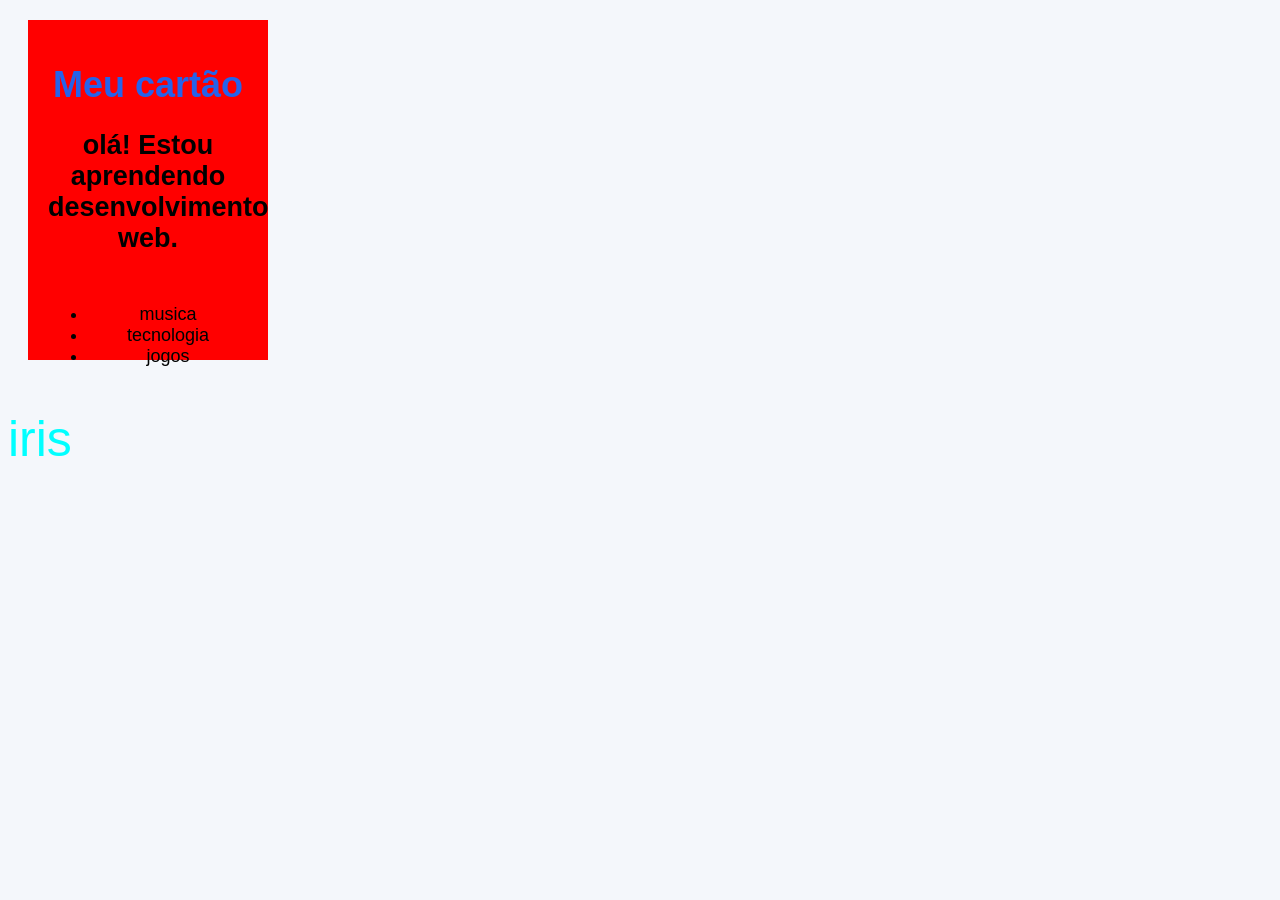
==== aula-13/exemplos/index.html @ 92a66ed4 "concluida" ====
<!DOCTYPE html>
<html lang="en">
<head>
    <meta charset="UTF-8">
    <meta name="viewport" content="width=device-width, initial-scale=1.0">
    <title>Document</title>  

    <link rel="stylesheet" href="styles.css">
</head>
<body>
    <div class="box">
    <h1>Meu cartão</h1>
    <h2>olá! Estou aprendendo desenvolvimento web.</h2>
    <p></p>
    <ul> 
   <li>musica</li>
   <li>tecnologia</li>
   <li>jogos</li>
    </ul>
</div>
<p>iris</p>


</body>
</html>
---- aula-13/exemplos/styles.css ----
body{
    background: #f4f7fb;
    font-family: arial, sans-serif;
}
h1 {
    color: #2563eb;
}

.box{
    background: red;
    width: 200px;
    height: 300px;
    padding: 20px;
    margin:20px;
    font-size: 18px;
    text-align: center;

} 

p{color:aqua;
font-size:50px;    
}
.destaque{background: pink;
height:150px ;
width:100px;
}
#titulo{color: #f4f7fb;}
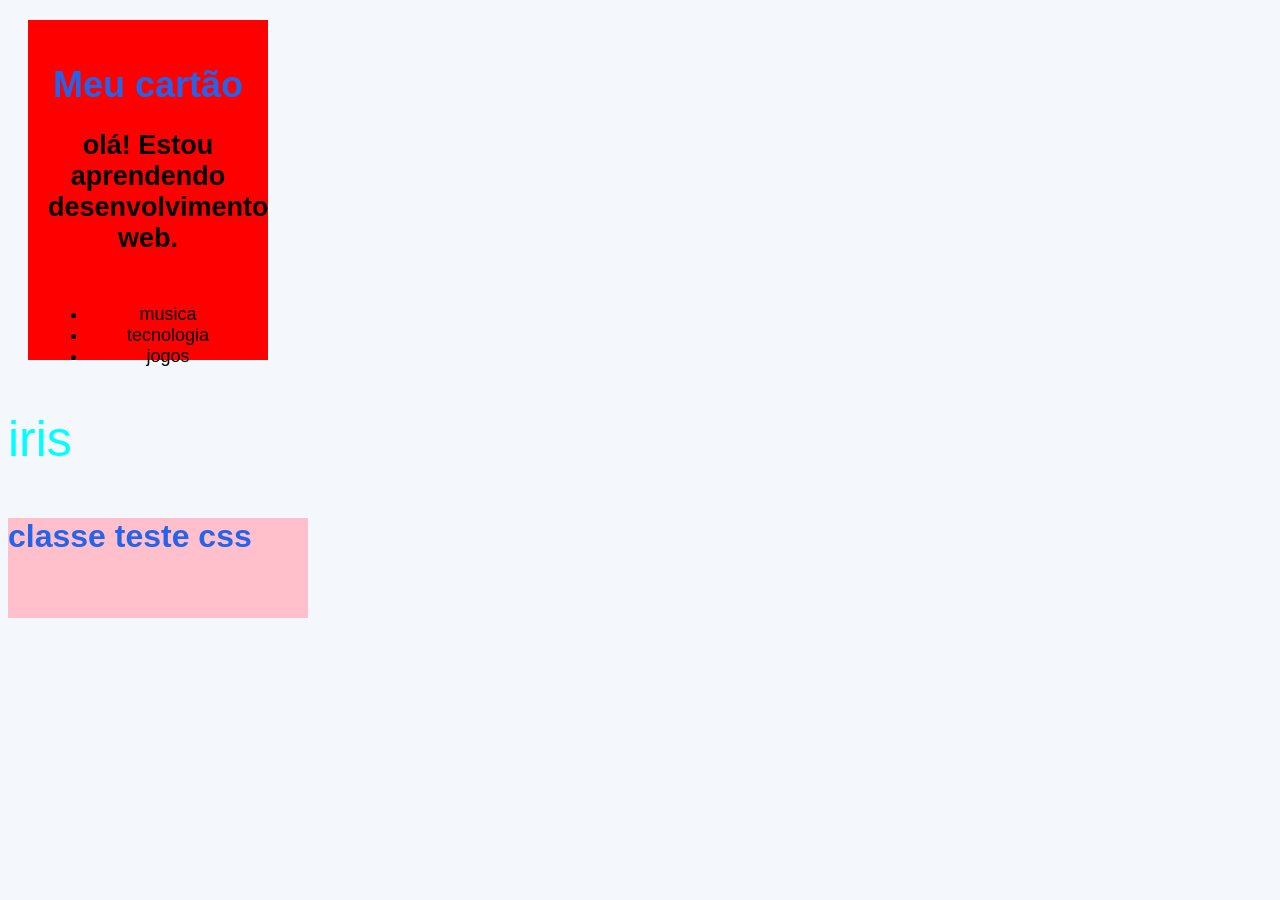
==== commit 8eb2c54d: "concluida" ====
--- a/aula-13/exemplos/index.html
+++ b/aula-13/exemplos/index.html
@@ -19,6 +19,7 @@
     </ul>
 </div>
 <p>iris</p>
+<h1 class="destaque"> classe teste css</h1>
 
 
 </body>
--- a/aula-13/exemplos/styles.css
+++ b/aula-13/exemplos/styles.css
@@ -21,7 +21,7 @@
 font-size:50px;    
 }
 .destaque{background: pink;
-height:150px ;
-width:100px;
+height:100px ;
+width:300px;
 }
 #titulo{color: #f4f7fb;}
